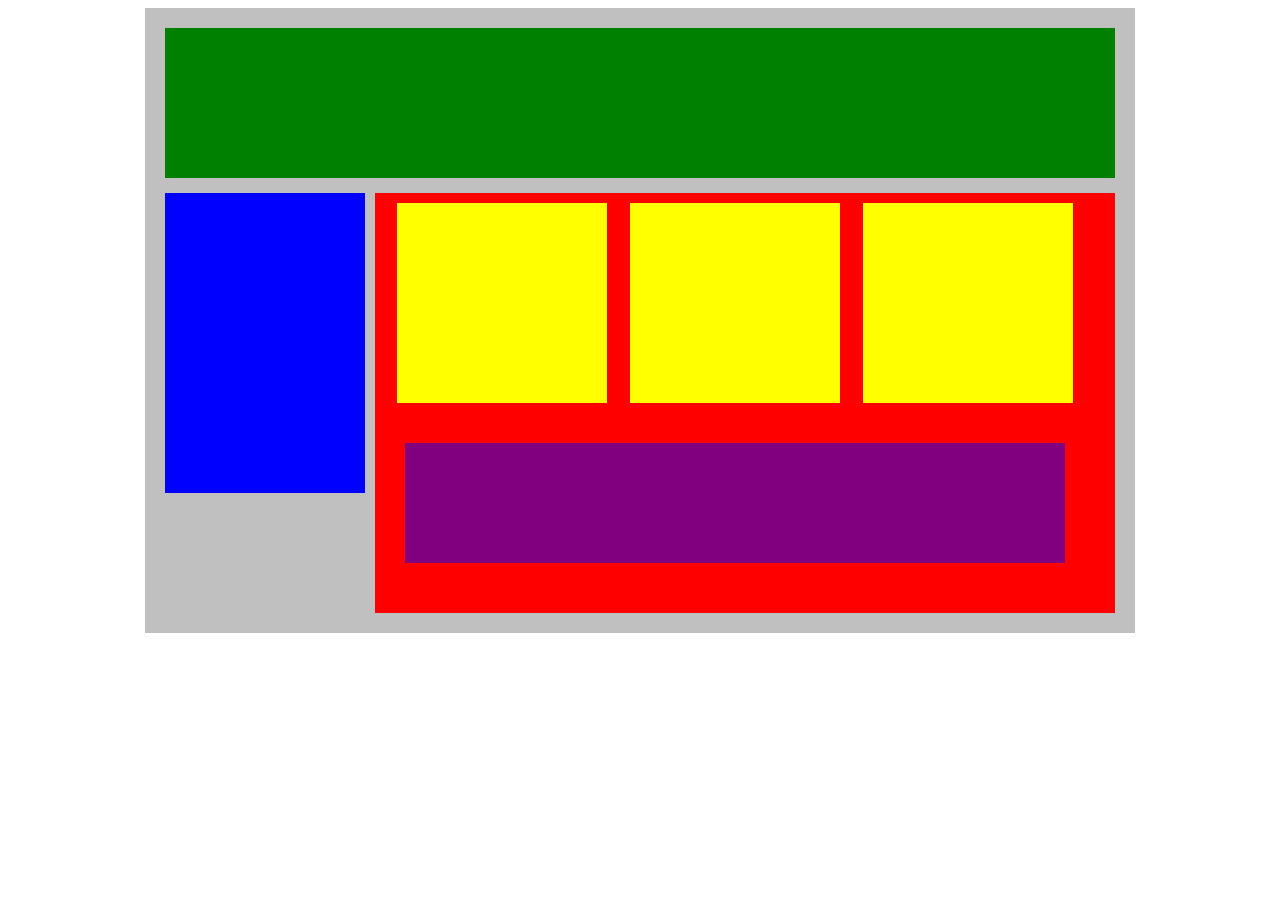
==== CSS/Plotting Our Blocks/index.html @ 5b609fc4 "new assignments done" ====
<!DOCTYPE html>
<html lang="en">
<head>
    <title>Position Practice</title>
    <link rel="stylesheet" type="text/css" href="style.css">
</head>
<body>
    <div class="container">
        <div class="top-nav"></div>
        <div class="side-sub">
            <div class="side-nav"></div>
            <div class="main">
                <div class="sub-content"></div>
                <div class="sub-content"></div>
                <div class="sub-content"></div>
                <div id="advertisement"></div>
            </div>
        </div>
    </div>
</body>
</html>
---- CSS/Plotting Our Blocks/style.css ----
.container{
    width: 950px;
    background-color: silver;
    margin: 0px auto;
    padding: 20px;
}
.top-nav {
    height: 150px;
    background-color: green;
}
.side-nav {
    height: 300px;
    width: 200px;
    background-color: blue;
}
.main {
    height: 400px;
    width: 700px;
    padding: 10px 30px 10px 10px;
    background-color: red;
    display: flex;
    justify-content:space-around;
    flex-wrap: wrap;
}
.sub-content {
    height: 200px;
    width: 210px;
    background-color: yellow;
}
#advertisement {
    height: 120px;
    width: 660px;
    background-color: purple;
}
.side-sub {
    display: flex;
    justify-content: space-between;
    margin-top: 15px;
}
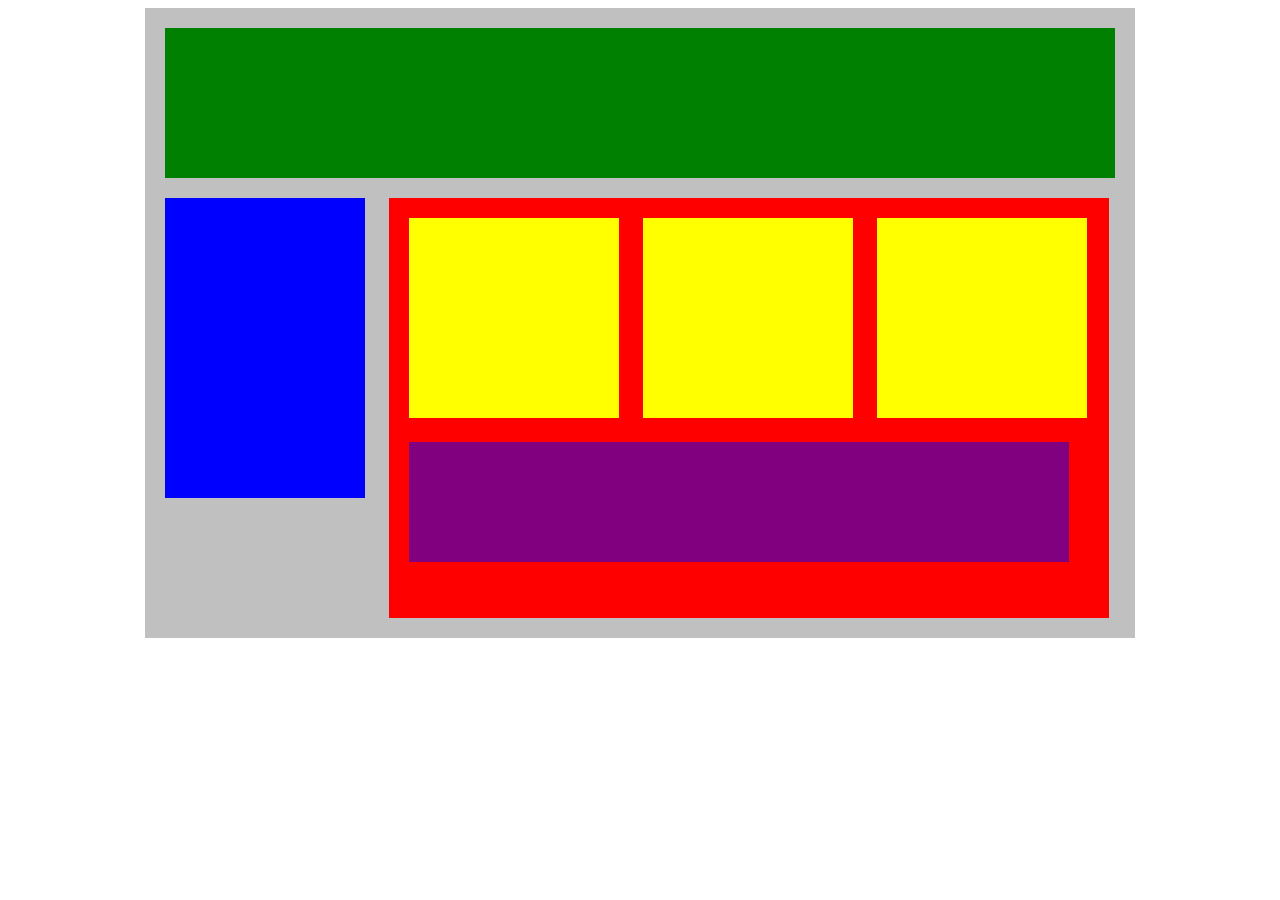
==== commit 797bfb26: "fixing stuff" ====
--- a/CSS/Plotting Our Blocks/index.html
+++ b/CSS/Plotting Our Blocks/index.html
@@ -7,14 +7,12 @@
 <body>
     <div class="container">
         <div class="top-nav"></div>
-        <div class="side-sub">
-            <div class="side-nav"></div>
-            <div class="main">
-                <div class="sub-content"></div>
-                <div class="sub-content"></div>
-                <div class="sub-content"></div>
-                <div id="advertisement"></div>
-            </div>
+        <div class="side-nav"></div>
+        <div class="main">
+            <div class="sub-content"></div>
+            <div class="sub-content"></div>
+            <div class="sub-content"></div>
+            <div id="advertisement"></div>
         </div>
     </div>
 </body>
--- a/CSS/Plotting Our Blocks/style.css
+++ b/CSS/Plotting Our Blocks/style.css
@@ -7,34 +7,35 @@
 .top-nav {
     height: 150px;
     background-color: green;
+    margin-bottom: 20px;
 }
 .side-nav {
     height: 300px;
     width: 200px;
     background-color: blue;
+    display: inline-block;
+    margin-right: 20px;
 }
 .main {
     height: 400px;
     width: 700px;
-    padding: 10px 30px 10px 10px;
     background-color: red;
-    display: flex;
-    justify-content:space-around;
-    flex-wrap: wrap;
+    display: inline-block;
+    vertical-align: top;
+    padding: 10px;
 }
 .sub-content {
     height: 200px;
     width: 210px;
     background-color: yellow;
+    display: inline-block;
+    margin: 10px;
+    
 }
 #advertisement {
     height: 120px;
     width: 660px;
     background-color: purple;
-}
-.side-sub {
-    display: flex;
-    justify-content: space-between;
-    margin-top: 15px;
+    margin: 10px;
 }
 
